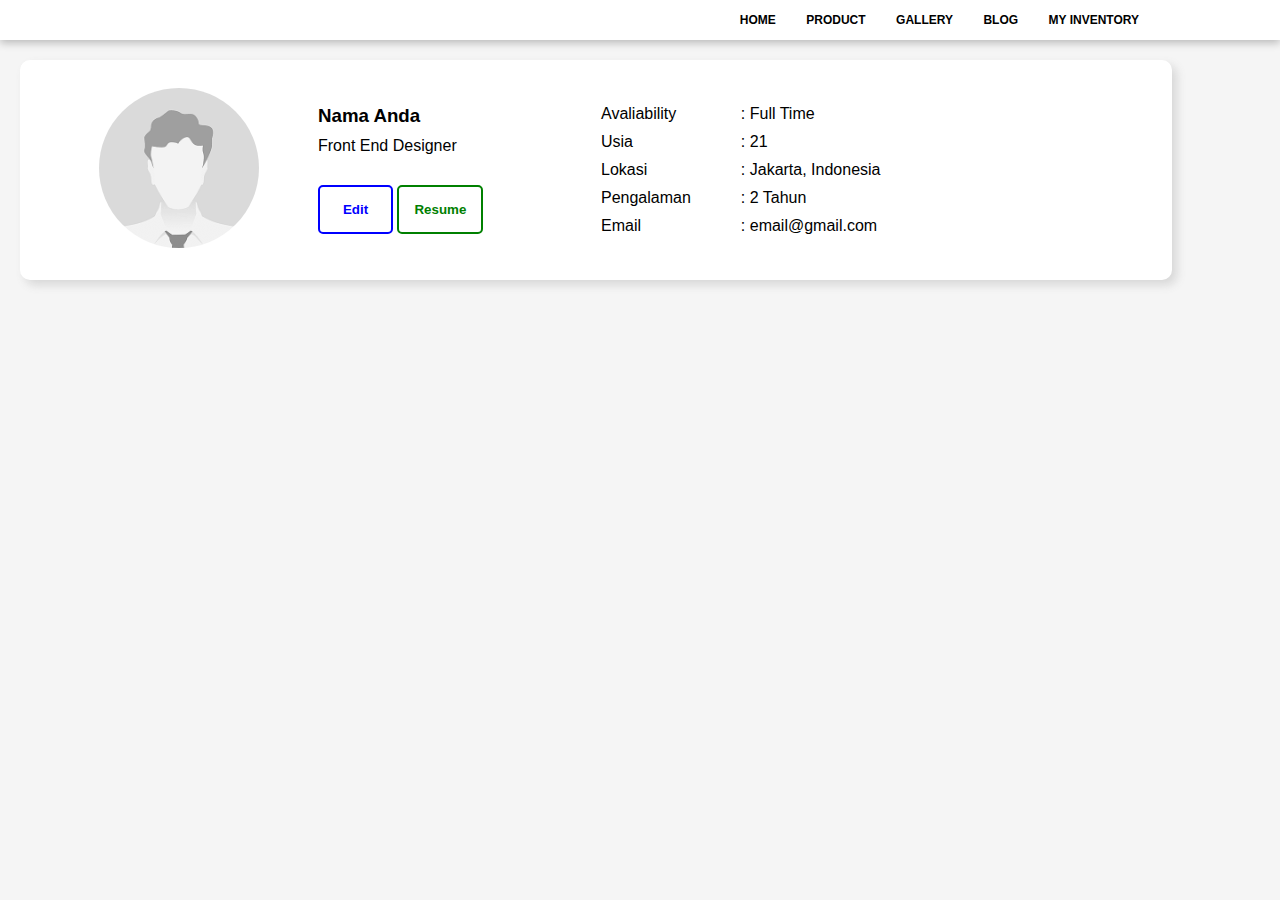
==== index.html @ 04729318 "mengubah nama file challengePortofolioLanjutan.html menjadi index.html" ====
<!DOCTYPE html>
<html lang="en">
<head>
    <meta charset="UTF-8">
    <meta name="viewport" content="width=device-width, initial-scale=1.0">
    <link rel="stylesheet" href="assets/css/portofolio.css">
    <title>Portofolio</title>
</head>
<body>
    <!-- Navbar -->
    <nav>
        <!-- Tombol menu mobile -->
        <div class="menu-mobile">
            <button class="btn-responsive">Menu</button>
            <ul class="menu-list">
                <li><a href="../index.html">Home</a></li>
                <li><a href="#">Product</a></li>
                <li><a href="#">Gallery</a></li>
                <li><a href="../pages/challengeWorkshopBlog.html">Blog</a></li>
                <li><a href="#">My Inventory</a></li>
            </ul>
        </div>
        <ul>
            <li><a href="#">HOME</a></li>
            <li><a href="#">PRODUCT</a></li>
            <li><a href="#">GALLERY</a></li>
            <li><a href="#">BLOG</a></li>
            <li><a href="#">MY INVENTORY</a></li>
        </ul>
    </nav>

    <!-- Card -->
    <div class="card">
        <!-- [Card] Cell one -->
        <div class="cell-one">
            <div class="image-profile">
                <img src="assets/img/person-2.png" alt="image profile photo">
            </div>
            <section class="section-one">
                <h3 class="output">Nama Anda</h3>
                <p class="output">Front End Designer</p>
                <div class="btn">
                    <button class="btn-edit">Edit</button>
                    <button class="btn-resume">Resume</button>
                </div>
            </section>
        </div>
        
        <!-- [Card] Cell two -->
        <div class="cell-two">
            <section class="section-two">
                <ul>
                    <li>Avaliability</li>
                    <li>Usia</li>
                    <li>Lokasi</li>
                    <li>Pengalaman</li>
                    <li>Email</li>
                </ul>
            </section>
            <section class="section-three">
                <ul>
                    <li>
                        <span>:&nbsp;</span><p class="output">Full Time</p>
                    </li>
                    <li>
                        <span>:&nbsp;</span><p class="output">21</p>
                    </li>
                    <li>
                        <span>:&nbsp;</span><p class="output">Jakarta, Indonesia</p>
                    </li>
                    <li>
                        <span>:&nbsp;</span><p class="output">2 Tahun</p>
                    </li>
                    <li>
                        <span>:&nbsp;</span><p class="output">email@gmail.com</p>
                    </li>
                </ul>
            </section>
        </div>
    </div>

    <!-- Form -->
    <div class="form-container">
        <div>
            <form>
                <ul>
                    <li>
                        <label for="nama">Nama</label><br>
                        <input type="text" id="nama" autocomplete="off" class="input"/>
                    </li>
                    <li>
                        <label for="role">Role</label><br>
                        <input type="text" id="role" autocomplete="off" class="input"/>
                    </li>
                    <li>
                        <label for="availibility">Avaliability</label><br>
                        <input type="text" id="availibility" autocomplete="off" class="input"/>
                    </li>
                    <li>
                        <label for="age">Age</label><br>
                        <input type="text" id="age" autocomplete="off" class="input"/>
                    </li>
                    <li>
                        <label for="lokasi">Lokasi</label><br>
                        <input type="text" id="lokasi" autocomplete="off" class="input"/>
                    </li>
                    <li>
                        <label for="exp">Years Experience</label><br>
                        <input type="text" id="exp" autocomplete="off" class="input"/>
                    </li>
                    <li>
                        <label for="email">Email</label><br>
                        <input type="text" id="email" autocomplete="off" class="input"/>
                    </li>
                </ul>
            </form>
            <button class="btn-form" onclick="getValue();" type="submit">SUBMIT</button>
        </div>
    </div>
    

<script src="assets/js/portofolio.js"></script>
</body>
</html>
---- assets/css/portofolio.css ----
*{
    padding: 0;
    margin: 0;
    box-sizing: border-box;
    font-family: sans-serif;
}

body{
    background: whitesmoke;
}


/*Navbar*/
nav{
    width: 100%;
    height: 40px;
    background: white;
    font-weight: bold;
    box-shadow: rgba(0, 0, 0, 0.24) 0px 3px 8px;
}

nav .btn-responsive{
    display: none;
}

nav ul{
    margin: 0px auto;
    float: right;
    padding-right: 10vw;
}

nav ul li{
    display: inline-block;
    margin: 5px;
    font-size: 12px;
    padding: 8px;
    border-radius: 7px;
    transition: .5s ease;
}

nav ul li:hover{
    background: rgb(223, 223, 223);
}


nav ul li a{
    text-decoration: none;
    color: black;
}


/* Card */
.card{
    margin: 20px 20px;
    width: 90%;
    border-radius: 10px;
    background: white;
    display: grid;
    grid-template-columns: repeat(auto-fit, minmax(200px, 1fr));
    padding: 20px;
    box-shadow: 5px 5px 10px rgba(102, 102, 102, 0.2);
}

/* [Card] Cell one */
.cell-one{
    display: grid;
    grid-template-columns: repeat(auto-fit, minmax(200px, 1fr));
}

.card .image-profile{
    margin: auto;
} 

.card .image-profile img{
    width: 160px;
    height: 160px;
    border-radius: 50%;
}

/* Section one */
.card .section-one{
    margin-top: 25px;
}

.section-one p{
    margin-top: 10px;
}

.section-one .btn{
    margin-top: 30px;
}

.section-one .btn button{
    padding: 15px;
    border-radius: 5px;
}

.btn .btn-edit{
    background: white;
    color: blue;
    border: 2px solid blue;
    font-weight: bold;
    cursor: pointer;
    transition: 0.5s ease;
    width: 75px;
}

.btn .btn-edit:hover{
    background: blue;
    color: white;
    transform: translateY(-5px);
    box-shadow: 3px 3px 10px rgba(0, 0, 0, .5);
}

.btn .btn-resume{
    background: white;
    color: green;
    border: 2px solid green;
    font-weight: bold;
    transition: 0.5s ease;
    cursor: pointer;
}

.btn .btn-resume:hover{
    background: green;
    color: white;
    transform: translateY(-5px);
    box-shadow: 3px 3px 10px rgba(0, 0, 0, .5);
}


/* [Card] Cell two */
.cell-two{
    display: flex;
    gap: 20px;
    justify-content: start;
}

/* Section two */
.card .section-two{
    margin: 20px 0px;
}

.section-two ul{
    list-style-type: none;
}

.section-two ul li{
    padding: 5px;
}

/* Section three */
.card .section-three{
    margin: 20px;
}

.section-three ul{
    list-style-type: none;
}

.section-three ul li{
    display: flex;
    padding: 5px;
}


/* Form */
.form-container{
    display: grid;
    grid-template-rows: 0fr;
    transition: .5s ease;
}

.form-container > div{
    overflow: hidden;
}

.active{
    grid-template-rows: 1fr;
}

form{
    overflow: hidden;
    width: 90%;
    height: auto;
    margin: 5px 20px;
    background: white;
    display: grid;
}

form ul{
    list-style-type: none;
    font-weight: bold;
}

form ul li{
    padding-bottom: 10px;
}

form input[type=text]{
    width: 100%;
    padding: 0.3vw;
    border: 2px solid #ccc;
    outline: none;
    border-radius: 5px;
    transition: .5s ease;
}

form input[type=text]:focus{
    border: 2px solid rgb(100, 100, 100)
}

.btn-form{
    width: 90%;
    height: auto;
    margin: 2px 20px;
    color: white;
    border: none;
    font-weight: bold;
    padding: 0.4vw;
    background: green;
    cursor: pointer;
    transition: .5s ease;
}

.btn-form:hover{
    background: darkgreen;
    transform: translateY(-5px);
    box-shadow: 3px 3px 10px rgba(0, 0, 0, .5);
}

/* Menu list mobile */
.menu-list{
    position: absolute;
    right: 0;
    margin: 50px 15px;
    border-radius: 10px;
    background: white;
    box-shadow: 5px 5px 10px rgba(0, 0, 0, .2);
    opacity: 0;
    transform: translateY(-125px) translateX(55px) scale(.1);
    transition: .5s ease;
}

.menu-list li{
    display: block;
}

.active{
    transform: translateY(0px) scale(1);
    opacity: 1;
}

@media (max-width:400px) and (min-width:321px){
    body{
        overflow-x: hidden;
    }

    nav ul li{
        display: none;
    }

    nav .btn-responsive{
        display: block;
        float: right;
        clear: both;
        margin: 5px 20px;
        padding: 5px;
        background: white;
        border: 2px solid blue;
        border-radius: 5px;
        font-weight: bold;
        color: blue;
        transition: .5s ease;
    }

    nav button:hover{
        background: blue;
        color: white;
        transform: translateY(-3px);
        box-shadow: 2px 2px 5px grey;
    }

    .cell-one{
        place-items: center;
        text-align: center;
    }

    .cell-two{
        justify-content: center;
        font-size: 15px;
    }
}
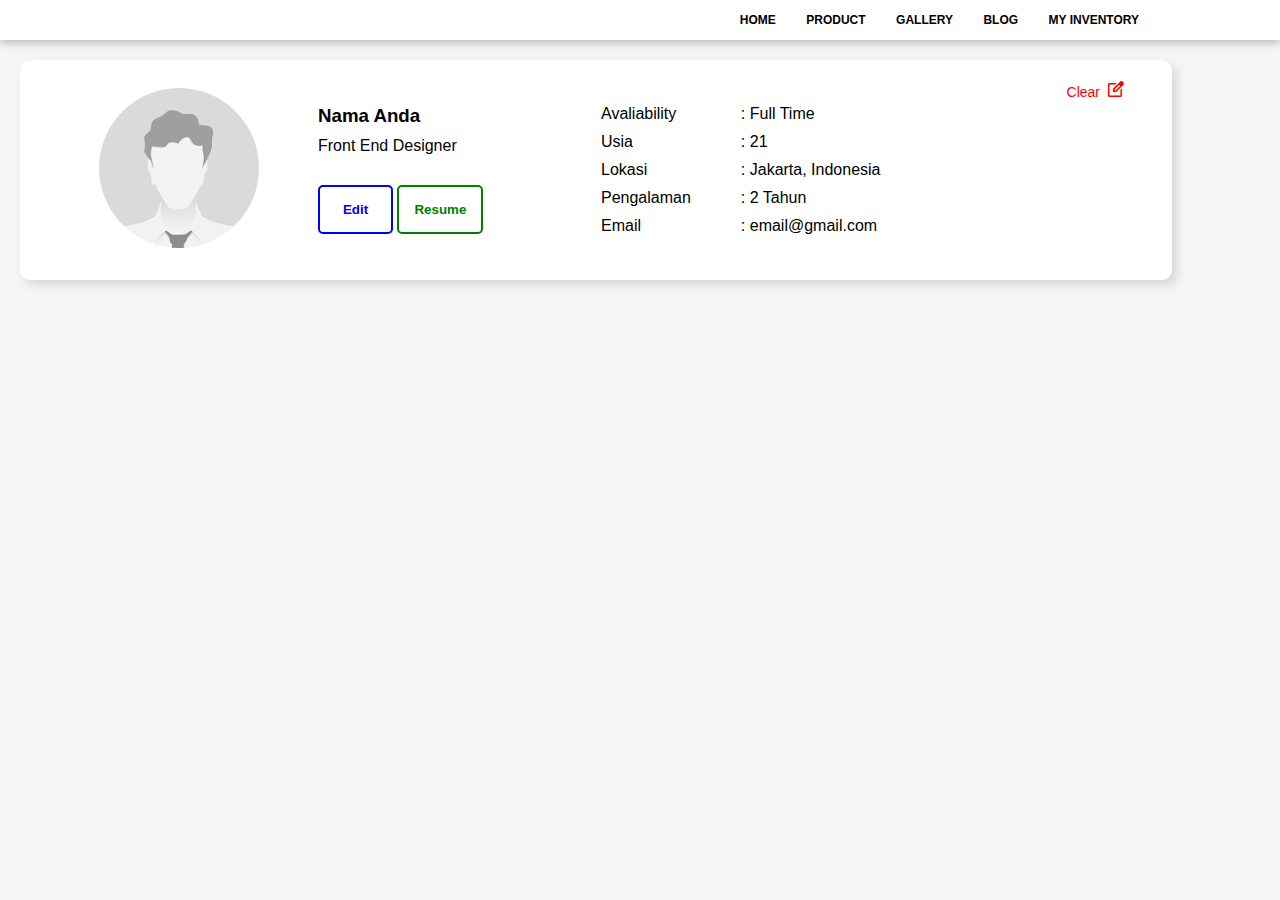
==== commit 2bef2b06: "Menambahkan fitur clear local storage" ====
--- a/index.html
+++ b/index.html
@@ -4,6 +4,10 @@
     <meta charset="UTF-8">
     <meta name="viewport" content="width=device-width, initial-scale=1.0">
     <link rel="stylesheet" href="assets/css/portofolio.css">
+    <!-- import google icon -->
+    <link rel="stylesheet" href="https://fonts.googleapis.com/icon?family=Material+Icons">
+    <link rel="stylesheet" href="https://fonts.googleapis.com/css2?family=Material+Symbols+Outlined:opsz,wght,FILL,GRAD@20..48,100..700,0..1,-50..200" />
+    <link rel="stylesheet" href="https://fonts.googleapis.com/css2?family=Material+Symbols+Outlined:opsz,wght,FILL,GRAD@24,400,0,0" />
     <title>Portofolio</title>
 </head>
 <body>
@@ -76,6 +80,10 @@
                     </li>
                 </ul>
             </section>
+            <div class="delete">
+                <p>Clear</p>
+                <i class="material-symbols-outlined">edit_square</i>
+            </div>
         </div>
     </div>
 
@@ -121,4 +129,4 @@
 
 <script src="assets/js/portofolio.js"></script>
 </body>
-</html>
+</html>--- a/assets/css/portofolio.css
+++ b/assets/css/portofolio.css
@@ -161,6 +161,30 @@
 .section-three ul li{
     display: flex;
     padding: 5px;
+}
+
+.delete{
+    width: 60px;
+    height: 25px;
+    position: absolute;
+    display: flex;
+    justify-content: end;
+    right: 0;
+    color: red;
+    margin-right: 155px;
+    cursor: pointer;
+}
+
+.delete i{
+    font-size: 20px;
+}
+
+.delete p{
+    position: absolute;
+    line-height: 25px;
+    margin-right: 25px;
+    font-size: 14px;
+    cursor: pointer;
 }
 
 
@@ -290,4 +314,21 @@
         justify-content: center;
         font-size: 15px;
     }
-}
+
+    .delete{
+        justify-content: start;
+        top: 80px;
+        font-size: 12px;
+        left: 0;
+        margin-left: 35px;
+    }
+    
+    .delete i{
+        font-size: 18px;
+        
+    }
+
+    .delete p{
+        margin-left: 20px;
+    }
+}
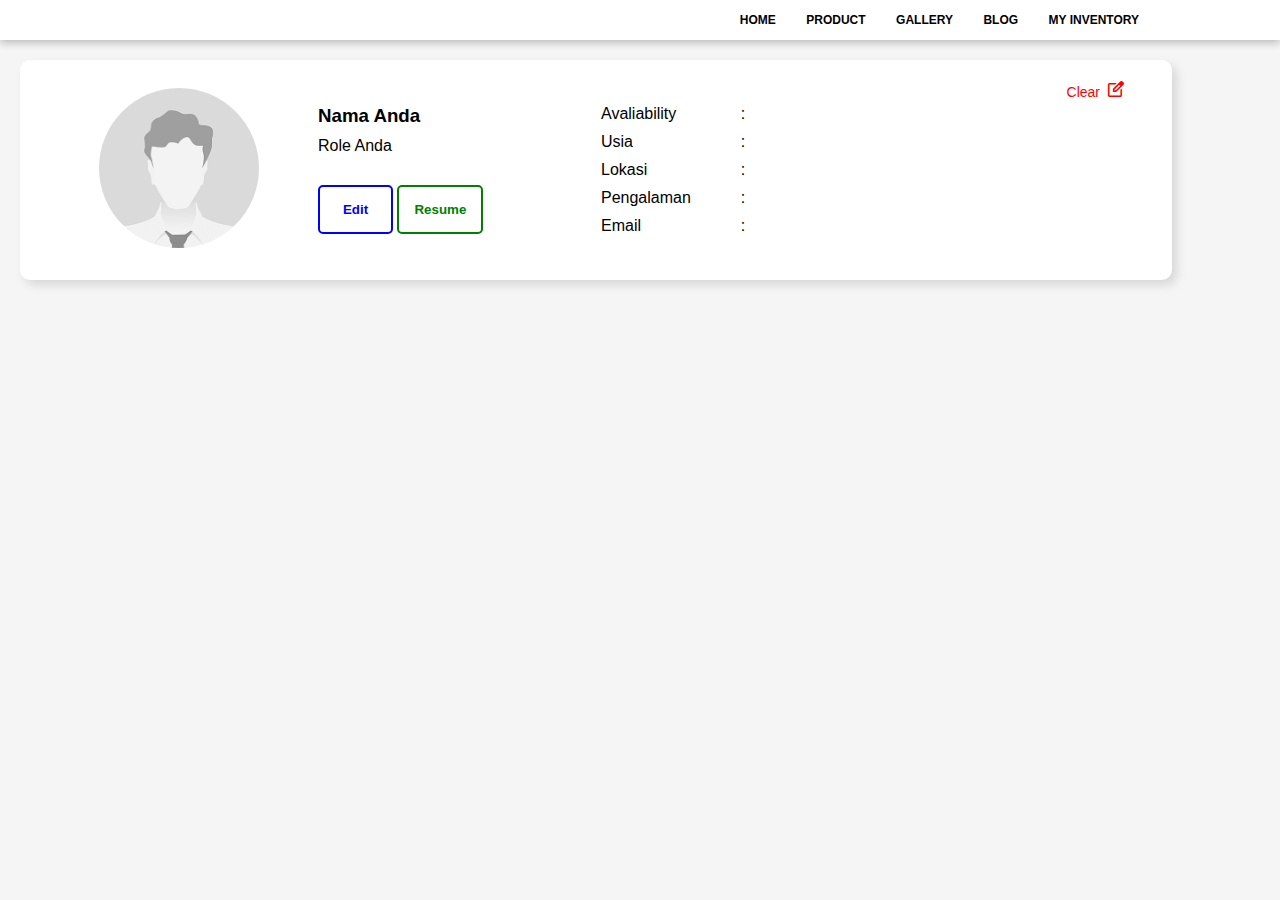
==== commit c039c3b9: "Memodifikasi tampilan output sebelum di submit" ====
--- a/index.html
+++ b/index.html
@@ -42,7 +42,7 @@
             </div>
             <section class="section-one">
                 <h3 class="output">Nama Anda</h3>
-                <p class="output">Front End Designer</p>
+                <p class="output">Role Anda</p>
                 <div class="btn">
                     <button class="btn-edit">Edit</button>
                     <button class="btn-resume">Resume</button>
@@ -64,19 +64,19 @@
             <section class="section-three">
                 <ul>
                     <li>
-                        <span>:&nbsp;</span><p class="output">Full Time</p>
+                        <span>:&nbsp;</span><p class="output"></p>
                     </li>
                     <li>
-                        <span>:&nbsp;</span><p class="output">21</p>
+                        <span>:&nbsp;</span><p class="output"></p>
                     </li>
                     <li>
-                        <span>:&nbsp;</span><p class="output">Jakarta, Indonesia</p>
+                        <span>:&nbsp;</span><p class="output"></p>
                     </li>
                     <li>
-                        <span>:&nbsp;</span><p class="output">2 Tahun</p>
+                        <span>:&nbsp;</span><p class="output"></p>
                     </li>
                     <li>
-                        <span>:&nbsp;</span><p class="output">email@gmail.com</p>
+                        <span>:&nbsp;</span><p class="output"></p>
                     </li>
                 </ul>
             </section>
@@ -129,4 +129,4 @@
 
 <script src="assets/js/portofolio.js"></script>
 </body>
-</html>+</html>
